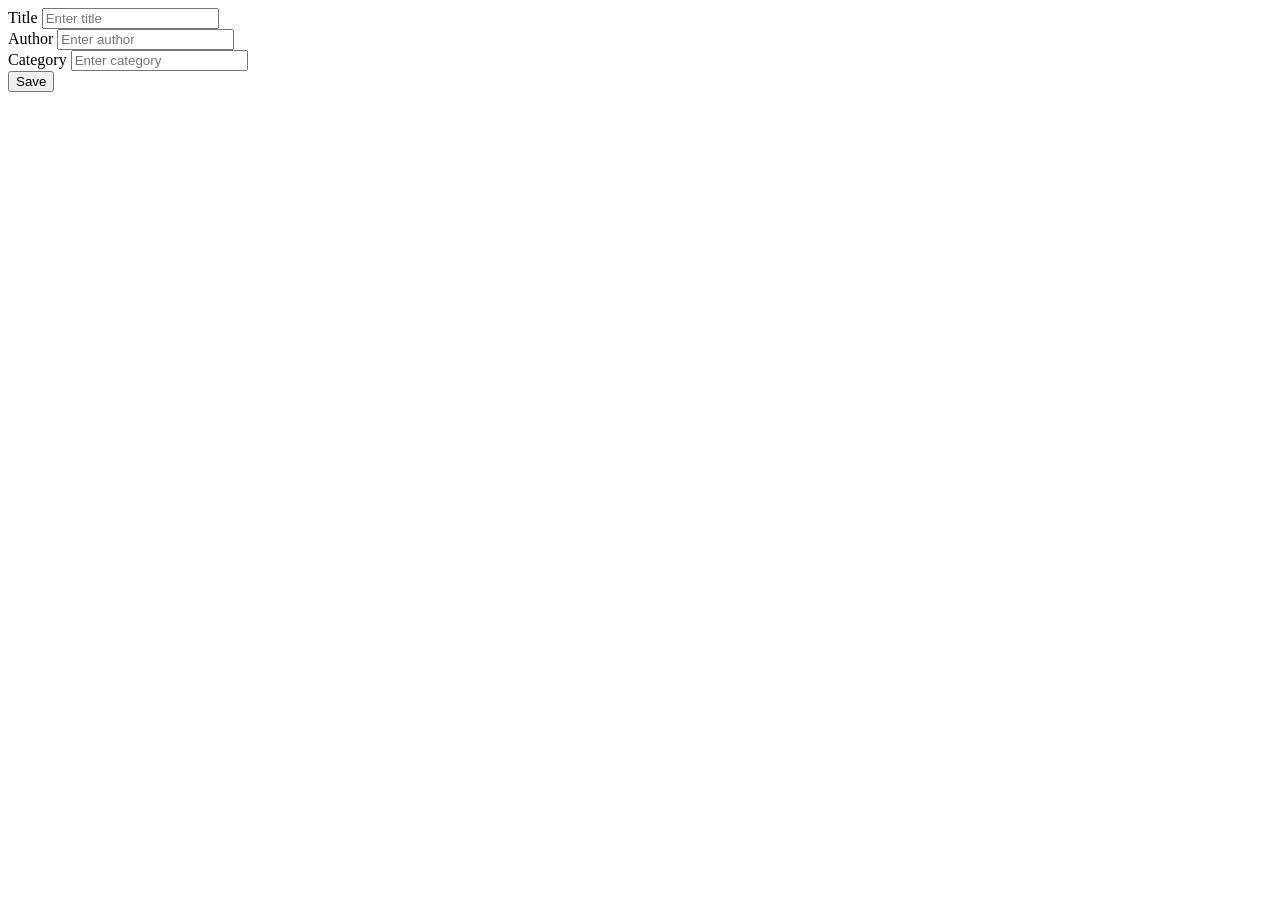
==== src/main/resources/templates/books/edit.html @ 8834aa73 "Implemented crud operations with books" ====
<!DOCTYPE html>
<html lang="en" xmlns:th="http://www.thymeleaf.org">
<head th:replace="fragments/head"></head>
<body>
<header th:replace="fragments/header"></header>
<section class="container">
    <form th:action="@{/books/new}" th:object="${book}" method="post">
        <div class="form-group">
            <input type="hidden" th:field="*{id}">
            <label class="col-md2" for="title">Title</label>
            <input th:field="*{title}" type="text" class="col-md6 form-control form-control-sm" id="title"
                   placeholder="Enter title">
        </div>
        <div class="form-group">
            <label class="col-md2" for="author">Author</label>
            <input th:field="*{author}" type="text" class="col-md6 form-control form-control-sm" id="author"
                   placeholder="Enter author">
        </div>
        <div class="form-group">
            <label class="col-md2" for="category">Category</label>
            <input th:field="*{category}" type="text" class="col-md6 form-control form-control-sm" id="category"
                   placeholder="Enter category">
        </div>
        <div class="card-footer ">
            <input type="submit" class="btn btn-primary btn-sm" value="Save"/>
        </div>
    </form>
</section>
<footer th:replace="fragments/footer"></footer>
</body>
</html>
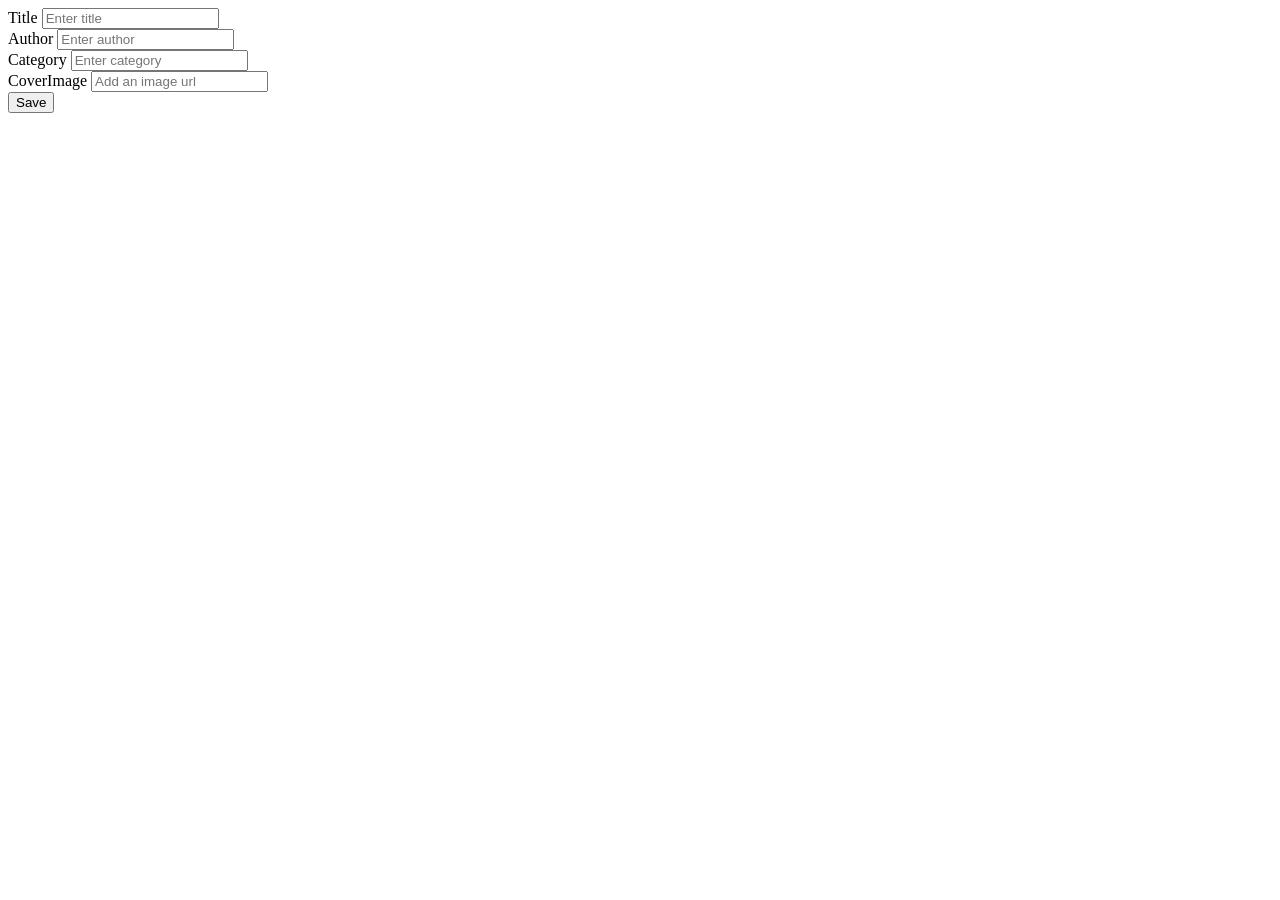
==== commit acacdcc7: "Add coverImage as URL to movies and fixed some links to delete and edit. Add card layout" ====
--- a/src/main/resources/templates/books/edit.html
+++ b/src/main/resources/templates/books/edit.html
@@ -21,6 +21,11 @@
             <input th:field="*{category}" type="text" class="col-md6 form-control form-control-sm" id="category"
                    placeholder="Enter category">
         </div>
+        <div class="form-group">
+            <label class="col-md2" for="coverImage">CoverImage</label>
+            <input th:field="*{coverImage}" type="url" class="col-md6 form-control form-control-sm" id="coverImage"
+                   placeholder="Add an image url">
+        </div>
         <div class="card-footer ">
             <input type="submit" class="btn btn-primary btn-sm" value="Save"/>
         </div>
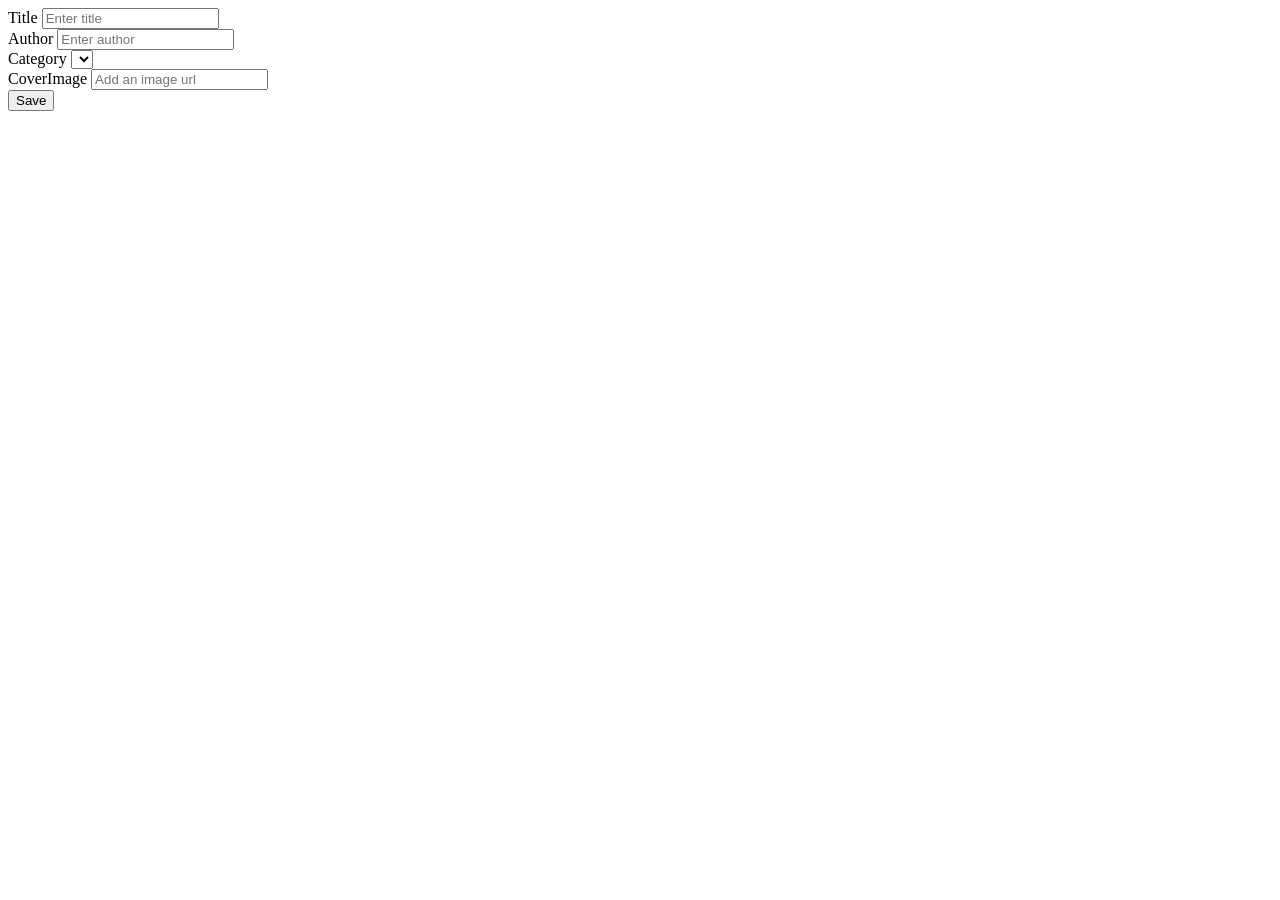
==== commit 051faad5: "Restrict categories" ====
--- a/src/main/resources/templates/books/edit.html
+++ b/src/main/resources/templates/books/edit.html
@@ -18,8 +18,14 @@
         </div>
         <div class="form-group">
             <label class="col-md2" for="category">Category</label>
-            <input th:field="*{category}" type="text" class="col-md6 form-control form-control-sm" id="category"
-                   placeholder="Enter category">
+            <select th:field="*{category}" type="text" class="col-md6 form-control form-control-sm" id="category">
+                <option th:each="category: ${categories}"
+                        th:value="${category.name}"
+                        th:text="${category.name}"
+                >
+
+                </option>
+            </select>
         </div>
         <div class="form-group">
             <label class="col-md2" for="coverImage">CoverImage</label>
